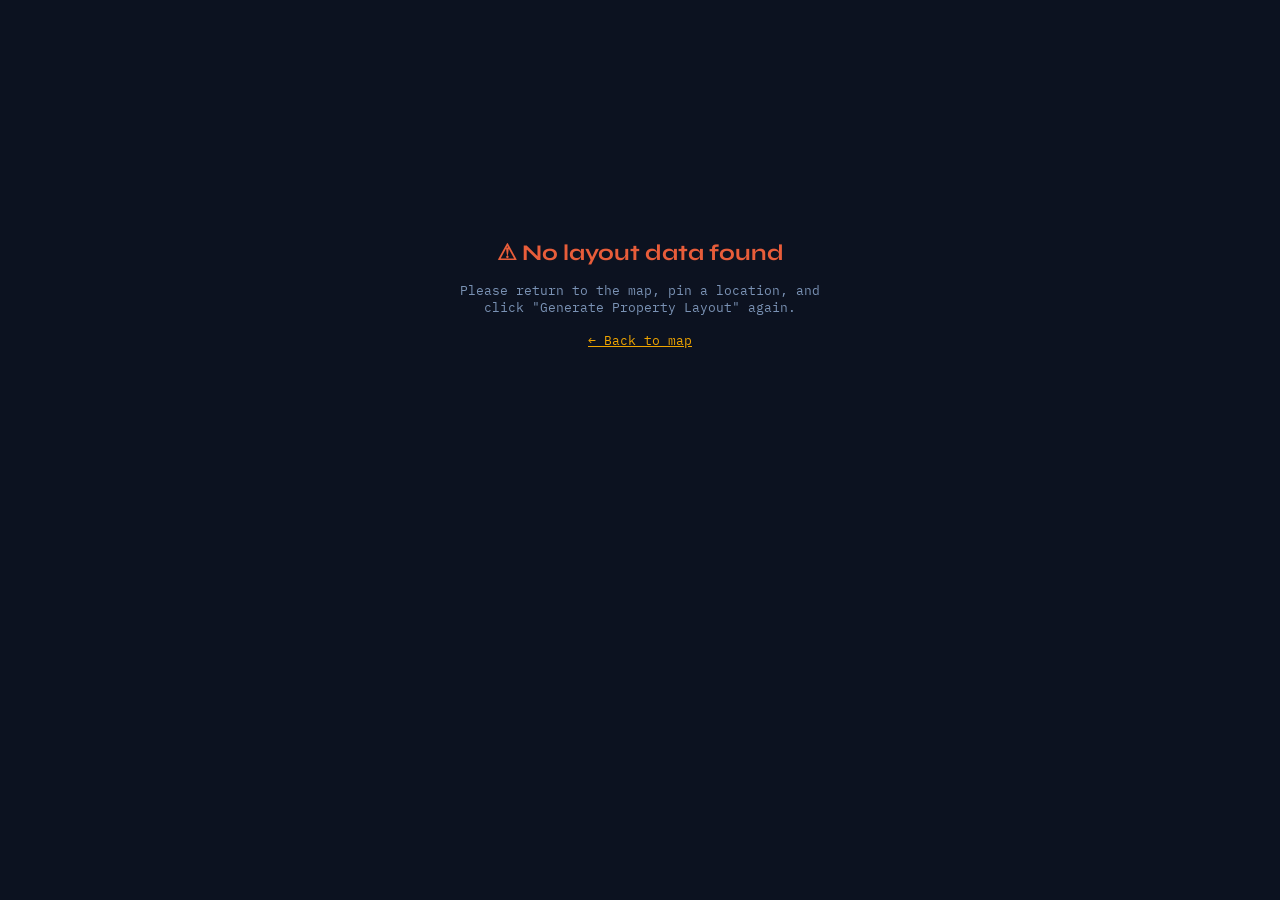
==== layout.html @ 4ab96fe7 "Add files via upload" ====
<!DOCTYPE html>
<html lang="en">
<head>
  <meta charset="UTF-8"/>
  <meta name="viewport" content="width=device-width, initial-scale=1.0"/>
  <title>DAC Property Layout</title>
  <link href="https://fonts.googleapis.com/css2?family=Syne:wght@600;800&family=IBM+Plex+Mono:wght@400;600&family=DM+Sans:wght@400;500&display=swap" rel="stylesheet"/>
  <style>
    * { box-sizing: border-box; margin: 0; padding: 0; }
    body {
      background: #0c1220;
      color: #e8eef6;
      font-family: 'DM Sans', sans-serif;
      padding: 24px;
      min-height: 100vh;
    }

    .layout-card {
      background: #141e30;
      border: 2px solid #f0a500;
      border-radius: 12px;
      overflow: hidden;
      max-width: 860px;
      margin: 0 auto;
      position: relative;
    }

    .layout-header {
      background: #0c1220;
      border-bottom: 2px solid #f0a500;
      padding: 14px 24px;
      display: flex;
      align-items: center;
      justify-content: space-between;
    }
    .header-left .logo {
      font-family: 'Syne', sans-serif;
      font-size: 28px; font-weight: 800;
      color: #f0a500; letter-spacing: 0.06em; line-height: 1;
    }
    .header-left .logo-sub {
      font-family: 'IBM Plex Mono', monospace;
      font-size: 9px; color: #7a92b4;
      text-transform: uppercase; letter-spacing: 0.14em; margin-top: 3px;
    }
    .header-right { text-align: right; }
    .header-right .code {
      font-family: 'IBM Plex Mono', monospace;
      font-size: 20px; font-weight: 600;
      color: #ffffff; letter-spacing: 0.08em;
    }
    .header-right .code-label {
      font-family: 'IBM Plex Mono', monospace;
      font-size: 9px; color: #7a92b4;
      text-transform: uppercase; letter-spacing: 0.1em; margin-top: 3px;
    }

    .satellite-wrap {
      position: relative; width: 100%;
      background: #1e2d44; border-bottom: 1px solid #243450;
      line-height: 0; min-height: 180px;
    }
    .satellite-wrap img.sat-img { width: 100%; display: block; max-height: 320px; object-fit: cover; }
    .sat-img-loading {
      display: flex; align-items: center; justify-content: center;
      min-height: 220px; color: #7a92b4;
      font-family: 'IBM Plex Mono', monospace;
      font-size: 12px; letter-spacing: 0.08em;
      flex-direction: column; gap: 10px;
    }
    .sat-img-error {
      display: none; align-items: center; justify-content: center;
      min-height: 180px; background: #1a2a3a; color: #e85d3a;
      font-family: 'IBM Plex Mono', monospace;
      font-size: 11px; letter-spacing: 0.06em;
      flex-direction: column; gap: 8px;
      padding: 20px; text-align: center;
    }
    .sat-label {
      position: absolute; top: 10px; left: 12px;
      background: rgba(12,18,32,0.82);
      font-family: 'IBM Plex Mono', monospace;
      font-size: 10px; color: #f0a500;
      padding: 3px 8px; border-radius: 4px;
      border: 1px solid rgba(240,165,0,0.4); letter-spacing: 0.08em;
    }
    .sat-coords {
      position: absolute; bottom: 10px; right: 12px;
      background: rgba(12,18,32,0.82);
      font-family: 'IBM Plex Mono', monospace;
      font-size: 9px; color: #e8eef6;
      padding: 3px 8px; border-radius: 4px;
      border: 1px solid rgba(255,255,255,0.1); letter-spacing: 0.06em;
    }

    .sv-wrap {
      position: relative; width: 100%;
      background: #1e2d44; border-bottom: 1px solid #243450;
      line-height: 0; min-height: 80px;
    }
    .sv-wrap img.sv-img { width: 100%; display: block; max-height: 200px; object-fit: fill; }
    .sv-img-loading {
      display: flex; align-items: center; justify-content: center;
      min-height: 120px; color: #7a92b4;
      font-family: 'IBM Plex Mono', monospace;
      font-size: 11px; gap: 10px; letter-spacing: 0.08em;
    }
    .sv-label-overlay {
      position: absolute; top: 10px; left: 12px;
      background: rgba(12,18,32,0.82);
      font-family: 'IBM Plex Mono', monospace;
      font-size: 10px; color: #3abf9e;
      padding: 3px 8px; border-radius: 4px;
      border: 1px solid rgba(58,191,158,0.4); letter-spacing: 0.08em;
    }

    .info-row { display: flex; align-items: stretch; border-top: 1px solid #243450; }
    .info-fields {
      flex: 1; padding: 18px 24px;
      display: grid; grid-template-columns: 1fr 1fr; gap: 10px 24px;
    }
    .field-label {
      font-family: 'IBM Plex Mono', monospace;
      font-size: 9px; text-transform: uppercase;
      letter-spacing: 0.12em; color: #7a92b4; margin-bottom: 3px;
    }
    .field-value {
      font-family: 'IBM Plex Mono', monospace;
      font-size: 13px; color: #e8eef6;
      font-weight: 600; word-break: break-all;
    }
    .field-value.highlight { color: #f0a500; font-size: 15px; }
    .field-value.seafoam   { color: #3abf9e; }

    .qr-panel {
      padding: 14px 20px; border-left: 1px solid #243450;
      display: flex; flex-direction: column;
      align-items: center; justify-content: center;
      gap: 6px; min-width: 130px;
    }
    .qr-panel img {
      width: 100px; height: 100px;
      border: 3px solid #f0a500; border-radius: 6px;
      padding: 4px; background: #fff; display: block;
    }
    .qr-panel .qr-label {
      font-family: 'IBM Plex Mono', monospace;
      font-size: 8px; color: #7a92b4;
      text-transform: uppercase; letter-spacing: 0.1em; text-align: center;
    }

    .layout-footer {
      background: #0c1220; border-top: 1px solid #243450;
      padding: 8px 24px;
      display: flex; justify-content: space-between; align-items: center;
    }
    .layout-footer span {
      font-family: 'IBM Plex Mono', monospace;
      font-size: 9px; color: #7a92b4; letter-spacing: 0.08em;
    }

    /* Watermark */
    .watermark {
      position: fixed; top: 0; left: 0;
      width: 100vw; height: 100vh;
      display: flex; flex-direction: column;
      align-items: center; justify-content: center;
      pointer-events: none; text-align: center;
      opacity: 0.55; z-index: 9999;
      transform: rotate(-30deg);
    }
    .wm-text {
      font-family: 'Syne', sans-serif;
      font-size: 80px; font-weight: 800; color: #ff0000;
      white-space: nowrap; letter-spacing: 0.06em;
      text-shadow: 0 0 20px rgba(255,0,0,0.9), 2px 2px 0 #000, -2px -2px 0 #000;
      -webkit-text-stroke: 2px #000;
    }
    .wm-sub {
      font-family: 'IBM Plex Mono', monospace;
      font-size: 34px; font-weight: 700; color: #f0a500;
      white-space: nowrap; letter-spacing: 0.14em;
      text-shadow: 0 0 16px rgba(240,165,0,0.9), 2px 2px 0 #000;
      -webkit-text-stroke: 1px #000;
    }

    .print-btn {
      display: block; margin: 18px auto 0;
      padding: 10px 32px;
      background: #f0a500; color: #0c1220;
      font-family: 'Syne', sans-serif;
      font-size: 15px; font-weight: 700;
      border: none; border-radius: 8px;
      cursor: pointer; letter-spacing: 0.04em;
    }
    .print-btn:hover { background: #ffbe33; }

    @keyframes spin { to { transform: rotate(360deg); } }

    /* Error screen */
    .error-screen {
      display: flex; flex-direction: column;
      align-items: center; justify-content: center;
      min-height: 60vh; gap: 1rem;
      font-family: 'IBM Plex Mono', monospace;
      color: #e85d3a; text-align: center;
    }
    .error-screen h2 { font-family: 'Syne', sans-serif; font-size: 1.4rem; }
    .error-screen p  { font-size: 0.82rem; color: #7a92b4; max-width: 400px; }
  </style>

  <!-- Print-blocking style — removed after payment confirmed -->
  <style id="print-block-style">
    @page { size: A4 portrait; margin: 12mm; }
    @media print {
      body * { visibility: hidden !important; }
      .watermark, .watermark * { visibility: visible !important; }
      .watermark { opacity: 0.65 !important; }
    }
  </style>
</head>
<body>

<div id="error-screen" class="error-screen" style="display:none;">
  <h2>⚠ No layout data found</h2>
  <p>Please return to the map, pin a location, and click "Generate Property Layout" again.</p>
  <a href="index.html" style="color:#f0a500;font-family:'IBM Plex Mono',monospace;font-size:0.8rem;">← Back to map</a>
</div>

<div id="layout-root" style="display:none;">

  <div class="layout-card">
    <div id="wm-overlay" class="watermark">
      <div class="wm-text">PREVIEW ONLY</div>
      <div class="wm-sub">PAYMENT REQUIRED</div>
    </div>

    <div class="layout-header">
      <div class="header-left">
        <div class="logo">DAC</div>
        <div class="logo-sub">Digital Address Codes</div>
      </div>
      <div class="header-right">
        <div class="code" id="hdr-code">—</div>
        <div class="code-label">DAC Address Code</div>
      </div>
    </div>

    <div class="satellite-wrap" id="sat-wrap">
      <div class="sat-img-loading" id="sat-loading">
        <svg width="28" height="28" viewBox="0 0 24 24" fill="none" stroke="#f0a500" stroke-width="1.5" style="animation:spin 1.2s linear infinite"><path d="M12 2v4M12 18v4M4.93 4.93l2.83 2.83M16.24 16.24l2.83 2.83M2 12h4M18 12h4M4.93 19.07l2.83-2.83M16.24 7.76l2.83-2.83"/></svg>
        Loading satellite image…
      </div>
      <div class="sat-img-error" id="sat-error">
        ⚠ Satellite image could not be loaded.
        <span style="font-size:9px;color:#7a92b4;">Check your Google Maps API key billing.</span>
      </div>
      <img class="sat-img" id="sat-img" alt="Satellite view" style="display:none;"
        onload="document.getElementById('sat-loading').style.display='none';document.getElementById('sat-error').style.display='none';this.style.display='block';"
        onerror="document.getElementById('sat-loading').style.display='none';document.getElementById('sat-error').style.display='flex';this.style.display='none';"/>
      <div class="sat-label" id="sat-label">📡 SATELLITE VIEW</div>
      <div class="sat-coords" id="sat-coords"></div>
    </div>

    <div class="sv-wrap" id="sv-wrap" style="display:none;">
      <div class="sv-img-loading" id="sv-img-loading">
        <svg width="24" height="24" viewBox="0 0 24 24" fill="none" stroke="#3abf9e" stroke-width="1.5" style="animation:spin 1.2s linear infinite"><path d="M12 2v4M12 18v4M4.93 4.93l2.83 2.83M16.24 16.24l2.83 2.83M2 12h4M18 12h4M4.93 19.07l2.83-2.83M16.24 7.76l2.83-2.83"/></svg>
        Loading street view…
      </div>
      <img class="sv-img" id="sv-img" alt="Street View" style="display:none;"
        onload="document.getElementById('sv-img-loading').style.display='none';this.style.display='block';"
        onerror="document.getElementById('sv-img-loading').style.display='none';document.getElementById('sv-wrap').style.display='none';"/>
      <div class="sv-label-overlay">🚶 STREET VIEW</div>
    </div>

    <div class="info-row">
      <div class="info-fields">
        <div class="field">
          <div class="field-label">DAC Address Code</div>
          <div class="field-value highlight" id="inf-code">—</div>
        </div>
        <div class="field">
          <div class="field-label">Parish / Region</div>
          <div class="field-value seafoam" id="inf-region">—</div>
        </div>
        <div class="field">
          <div class="field-label">Latitude</div>
          <div class="field-value" id="inf-lat">—</div>
        </div>
        <div class="field">
          <div class="field-label">Longitude</div>
          <div class="field-value" id="inf-lng">—</div>
        </div>
        <div class="field">
          <div class="field-label">Generated</div>
          <div class="field-value" id="inf-date">—</div>
        </div>
        <div class="field">
          <div class="field-label">System</div>
          <div class="field-value">DAC Grid v3.0</div>
        </div>
      </div>
      <div class="qr-panel">
        <div id="qr-holder" style="width:100px;height:100px;background:#1e2d44;border:3px solid #f0a500;border-radius:6px;display:flex;align-items:center;justify-content:center;font-size:9px;color:#7a92b4;text-align:center;padding:8px;">Loading QR…</div>
        <div class="qr-label">Scan for<br>directions</div>
      </div>
    </div>

    <div class="layout-footer">
      <span>DAC – Digital Address Codes</span>
      <span>dac.grenada@gmail.com</span>
      <span id="inf-footer">—</span>
    </div>
  </div>

  <!-- Pay bar (hidden when paid) -->
  <div id="pay-bar" style="max-width:860px;margin:18px auto 0;display:flex;flex-direction:column;align-items:center;gap:12px;">

    <button id="btn-pay-unlock" onclick="startPayment()" style="
      display:flex;align-items:center;justify-content:center;gap:10px;
      width:100%;padding:14px 24px;
      background:linear-gradient(135deg,#2a1a3a,#1e2d44);
      color:#c09af0;border:2px solid #9b72e8;border-radius:10px;
      font-family:'Syne',sans-serif;font-size:17px;font-weight:700;
      cursor:pointer;letter-spacing:0.03em;
      box-shadow:0 0 24px rgba(155,114,232,0.25);
      transition:all 0.2s;">
      💳 Pay to Unlock — $3
      <span style="font-family:'IBM Plex Mono',monospace;font-size:10px;background:#9b72e8;color:#fff;padding:2px 8px;border-radius:4px;letter-spacing:0.08em;">NO WATERMARK</span>
    </button>

    <div id="waiting-bar" style="display:none;width:100%;background:rgba(240,165,0,0.08);border:1px solid rgba(240,165,0,0.3);border-radius:8px;padding:14px 18px;flex-direction:column;gap:10px;font-family:'IBM Plex Mono',monospace;font-size:12px;color:#f0a500;letter-spacing:0.06em;">
      <div style="display:flex;align-items:center;gap:10px;">
        <svg width="18" height="18" viewBox="0 0 24 24" fill="none" stroke="#f0a500" stroke-width="2" style="animation:spin 1s linear infinite;flex-shrink:0"><path d="M12 2v4M12 18v4M4.93 4.93l2.83 2.83M16.24 16.24l2.83 2.83M2 12h4M18 12h4M4.93 19.07l2.83-2.83M16.24 7.76l2.83-2.83"/></svg>
        <span>⏳ Waiting for payment confirmation…</span>
      </div>
      <div style="color:#7a92b4;font-size:10px;line-height:1.6;">Complete your payment in the Stripe tab. This will unlock automatically.</div>
    </div>

    <div id="paid-banner" style="display:none;width:100%;background:rgba(58,191,158,0.12);border:2px solid #3abf9e;border-radius:10px;padding:16px 24px;text-align:center;">
      <div style="font-family:'Syne',sans-serif;font-size:20px;font-weight:800;color:#3abf9e;margin-bottom:6px;">✅ Payment Confirmed — Layout Unlocked!</div>
      <button onclick="consumePrint()" style="display:inline-flex;align-items:center;gap:8px;padding:10px 28px;background:#3abf9e;color:#0c1220;font-family:'Syne',sans-serif;font-size:15px;font-weight:700;border:none;border-radius:8px;cursor:pointer;margin-top:6px;">
        🖨 Print / Save as PDF
      </button>
    </div>

  </div>

</div><!-- #layout-root -->

<script>
(function() {
  'use strict';

  // ── 1. Load data from localStorage ────────────────────────────────────────
  var raw = null;
  try { raw = localStorage.getItem('dac_layout_data'); } catch(e) {}

  if (!raw) {
    document.getElementById('error-screen').style.display = 'flex';
    return;
  }

  var d;
  try { d = JSON.parse(raw); } catch(e) {
    document.getElementById('error-screen').style.display = 'flex';
    return;
  }

  document.getElementById('layout-root').style.display = 'block';

  // ── 2. Populate fields ────────────────────────────────────────────────────
  document.title = 'DAC Layout – ' + d.code;
  document.getElementById('hdr-code').textContent  = d.code;
  document.getElementById('inf-code').textContent  = d.code;
  document.getElementById('inf-region').textContent = d.regionName;
  document.getElementById('inf-lat').textContent   = d.lat;
  document.getElementById('inf-lng').textContent   = d.lng;
  document.getElementById('inf-date').textContent  = d.dateStr;
  document.getElementById('inf-footer').textContent = d.code + ' · ' + d.lat + ', ' + d.lng;
  document.getElementById('sat-label').textContent = '📡 SATELLITE VIEW · ZOOM ' + d.zoom;
  document.getElementById('sat-coords').textContent = d.lat + ', ' + d.lng;

  // Satellite image
  var satImg = document.getElementById('sat-img');
  satImg.src = d.staticMapUrl;

  // Street view
  if (d.svStaticUrl) {
    var svWrap = document.getElementById('sv-wrap');
    var svImg  = document.getElementById('sv-img');
    svWrap.style.display = 'block';
    svImg.src = d.svStaticUrl;
  }

  // QR
  var qrHolder = document.getElementById('qr-holder');
  if (d.qrDataUrl) {
    var qrImg = document.createElement('img');
    qrImg.src = d.qrDataUrl;
    qrImg.style.cssText = 'width:100px;height:100px;border:3px solid #f0a500;border-radius:6px;padding:4px;background:#fff;display:block;';
    qrHolder.replaceWith(qrImg);
  } else {
    qrHolder.textContent = 'Scan for directions';
  }

  // ── 3. If already paid, skip payment UI ───────────────────────────────────
  if (d.isPaid) {
    document.getElementById('pay-bar').style.display   = 'none';
    document.getElementById('wm-overlay').style.display = 'none';
    var bs = document.getElementById('print-block-style');
    if (bs) bs.remove();
    injectPaidPrintCSS();
    return;
  }

  // ── 4. Payment flow ───────────────────────────────────────────────────────
  var STRIPE_LINK   = d.stripeLink || 'https://buy.stripe.com/fZu3cp19C4PN10z0Ot5wI00';
  var EXPECTED_CODE = d.code;
  var paymentStarted = false;
  var unlocked       = false;

  // Check if already paid (e.g. page reload after payment)
  try {
    if (localStorage.getItem('dac_paid_' + EXPECTED_CODE) === '1') {
      // Consume the key immediately — one load = one use
      try { localStorage.removeItem('dac_paid_' + EXPECTED_CODE); } catch(e) {}
      unlockLayout();
      return;
    }
  } catch(e) {}

  // Open BroadcastChannel immediately — must be open BEFORE success.html posts
  var bc = null;
  try {
    bc = new BroadcastChannel('dac_payment');
    bc.onmessage = function(evt) {
      if (unlocked) return;
      var msg = evt.data || {};
      if (msg.paid) {
        unlocked = true;
        try { bc.close(); } catch(e) {}
        try { localStorage.removeItem('dac_paid_' + EXPECTED_CODE); } catch(e) {}
        unlockLayout();
      }
    };
  } catch(e) {}

  // localStorage storage-event fallback (same origin, different tab)
  window.addEventListener('storage', function(e) {
    if (unlocked) return;
    if (e.key === 'dac_paid_' + EXPECTED_CODE && e.newValue === '1') {
      unlocked = true;
      unlockLayout();
    }
  });

  window.startPayment = function() {
    if (paymentStarted) return;
    paymentStarted = true;
    try { localStorage.setItem('dac_pending_payment_code', EXPECTED_CODE); } catch(e) {}
    try { localStorage.setItem('dac_payment_trigger', 'layout'); } catch(e) {}
    window.open(STRIPE_LINK, '_blank');
    document.getElementById('btn-pay-unlock').style.display = 'none';
    document.getElementById('waiting-bar').style.display    = 'flex';
  };

  function unlockLayout() {
    // Remove watermark
    var wm = document.getElementById('wm-overlay');
    if (wm) wm.remove();

    // Remove print blocker
    var bs = document.getElementById('print-block-style');
    if (bs) bs.remove();

    injectPaidPrintCSS();

    // Update UI
    document.getElementById('waiting-bar').style.display = 'none';
    document.getElementById('paid-banner').style.display = 'block';
  }

  window.consumePrint = function() { window.print(); };

  function injectPaidPrintCSS() {
    var s = document.createElement('style');
    s.textContent = [
      '@page { size: A4 portrait; margin: 12mm; }',
      '@media print {',
      '  html, body { background: #fff !important; padding: 0 !important; margin: 0 !important; width: 210mm !important; }',
      '  body { display: block !important; color: #000 !important; }',
      '  #pay-bar { display: none !important; }',
      '  .layout-card { border: 1.5px solid #c87700 !important; width: 186mm !important; max-width: 186mm !important; margin: 0 auto !important; background: #fff !important; border-radius: 6px !important; box-shadow: none !important; overflow: hidden !important; }',
      '  .layout-header { background: #1a1a2e !important; border-color: #c87700 !important; padding: 8px 16px !important; }',
      '  .header-left .logo { color: #c87700 !important; font-size: 22px !important; }',
      '  .header-left .logo-sub { color: #aaa !important; }',
      '  .header-right .code { color: #fff !important; font-size: 15px !important; }',
      '  .header-right .code-label { color: #aaa !important; }',
      '  .satellite-wrap { max-height: 130mm !important; overflow: hidden !important; }',
      '  .satellite-wrap img.sat-img { width: 100% !important; height: 130mm !important; max-height: 130mm !important; object-fit: cover !important; display: block !important; }',
      '  .sv-wrap { max-height: 55mm !important; overflow: hidden !important; }',
      '  .sv-wrap img.sv-img { width: 100% !important; height: 55mm !important; max-height: 55mm !important; object-fit: cover !important; display: block !important; }',
      '  .info-fields { background: #fff !important; padding: 10px 16px !important; }',
      '  .field-label { color: #666 !important; font-size: 8px !important; }',
      '  .field-value { color: #111 !important; font-size: 11px !important; }',
      '  .field-value.highlight { color: #c87700 !important; font-size: 13px !important; }',
      '  .field-value.seafoam { color: #1a8a6e !important; }',
      '  .qr-panel img { width: 85px !important; height: 85px !important; }',
      '  .layout-footer { background: #f8f8f8 !important; padding: 6px 16px !important; }',
      '  .layout-footer span { color: #555 !important; font-size: 8px !important; }',
      '}'
    ].join('\n');
    document.head.appendChild(s);
  }

})();
</script>
</body>
</html>
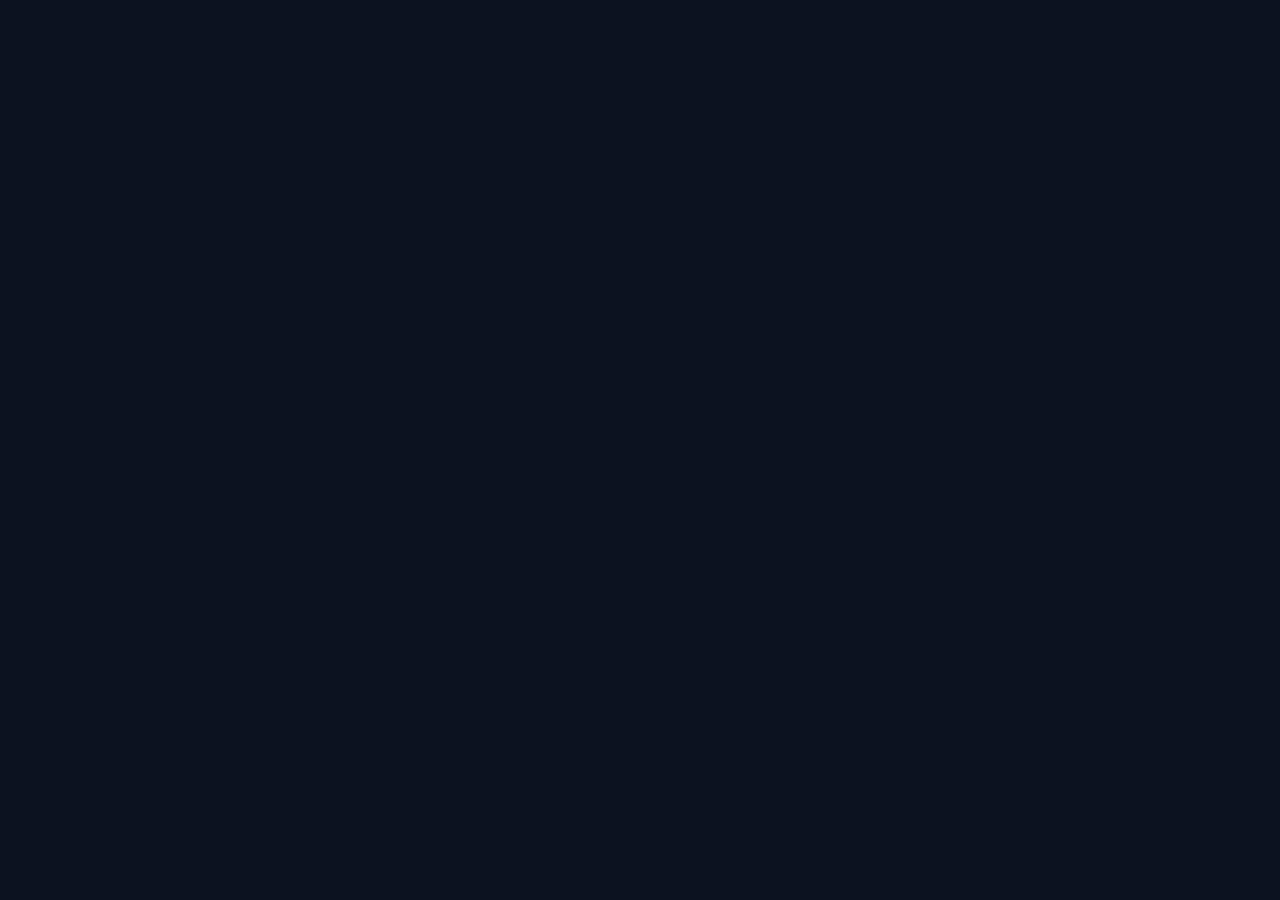
==== commit 0549f422: "Add files via upload" ====
--- a/layout.html
+++ b/layout.html
@@ -307,8 +307,8 @@
     </div>
 
     <div class="layout-footer">
-      <span>DAC – Digital Address Codes</span>
-      <span>dac.grenada@gmail.com</span>
+      <span>dacgrenada.github.io/Dac</span>
+      <span><a href="/cdn-cgi/l/email-protection" class="__cf_email__" data-cfemail="67030604490015020906030627000a060e0b4904080a">[email&#160;protected]</a></span>
       <span id="inf-footer">—</span>
     </div>
   </div>
@@ -348,7 +348,7 @@
 
 </div><!-- #layout-root -->
 
-<script>
+<script data-cfasync="false" src="/cdn-cgi/scripts/5c5dd728/cloudflare-static/email-decode.min.js"></script><script>
 (function() {
   'use strict';
 
@@ -507,14 +507,4 @@
       '  .field-value.highlight { color: #c87700 !important; font-size: 13px !important; }',
       '  .field-value.seafoam { color: #1a8a6e !important; }',
       '  .qr-panel img { width: 85px !important; height: 85px !important; }',
-      '  .layout-footer { background: #f8f8f8 !important; padding: 6px 16px !important; }',
-      '  .layout-footer span { color: #555 !important; font-size: 8px !important; }',
-      '}'
-    ].join('\n');
-    document.head.appendChild(s);
-  }
-
-})();
-</script>
-</body>
-</html>
+      '  .layout-footer { background: #f8f8f8
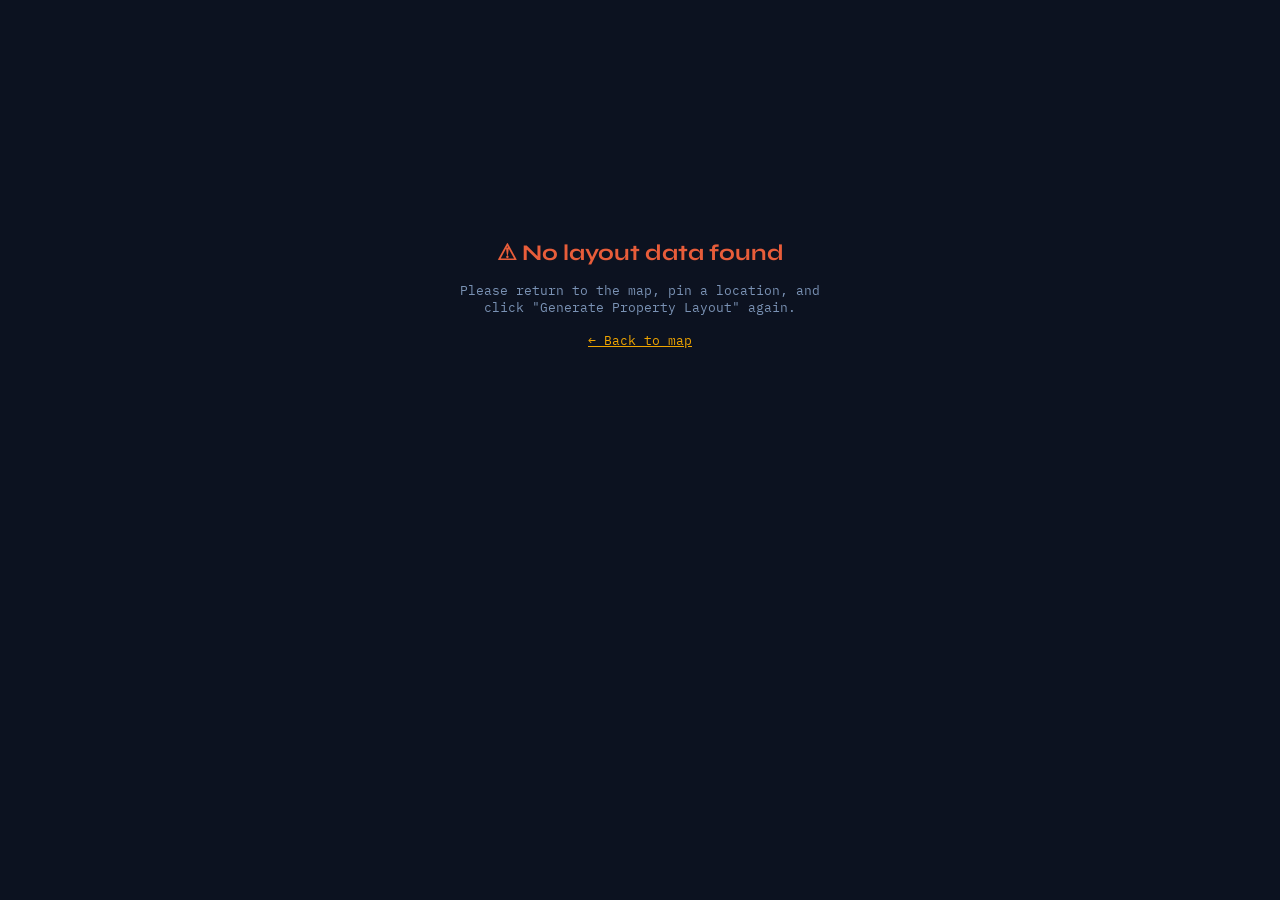
==== commit 91d51eb5: "Add files via upload" ====
--- a/layout.html
+++ b/layout.html
@@ -308,7 +308,7 @@
 
     <div class="layout-footer">
       <span>dacgrenada.github.io/Dac</span>
-      <span><a href="/cdn-cgi/l/email-protection" class="__cf_email__" data-cfemail="67030604490015020906030627000a060e0b4904080a">[email&#160;protected]</a></span>
+      <span>dac.grenada@gmail.com</span>
       <span id="inf-footer">—</span>
     </div>
   </div>
@@ -348,7 +348,7 @@
 
 </div><!-- #layout-root -->
 
-<script data-cfasync="false" src="/cdn-cgi/scripts/5c5dd728/cloudflare-static/email-decode.min.js"></script><script>
+<script>
 (function() {
   'use strict';
 
@@ -507,4 +507,14 @@
       '  .field-value.highlight { color: #c87700 !important; font-size: 13px !important; }',
       '  .field-value.seafoam { color: #1a8a6e !important; }',
       '  .qr-panel img { width: 85px !important; height: 85px !important; }',
-      '  .layout-footer { background: #f8f8f8+      '  .layout-footer { background: #f8f8f8 !important; padding: 6px 16px !important; }',
+      '  .layout-footer span { color: #555 !important; font-size: 8px !important; }',
+      '}'
+    ].join('\n');
+    document.head.appendChild(s);
+  }
+
+})();
+</script>
+</body>
+</html>
